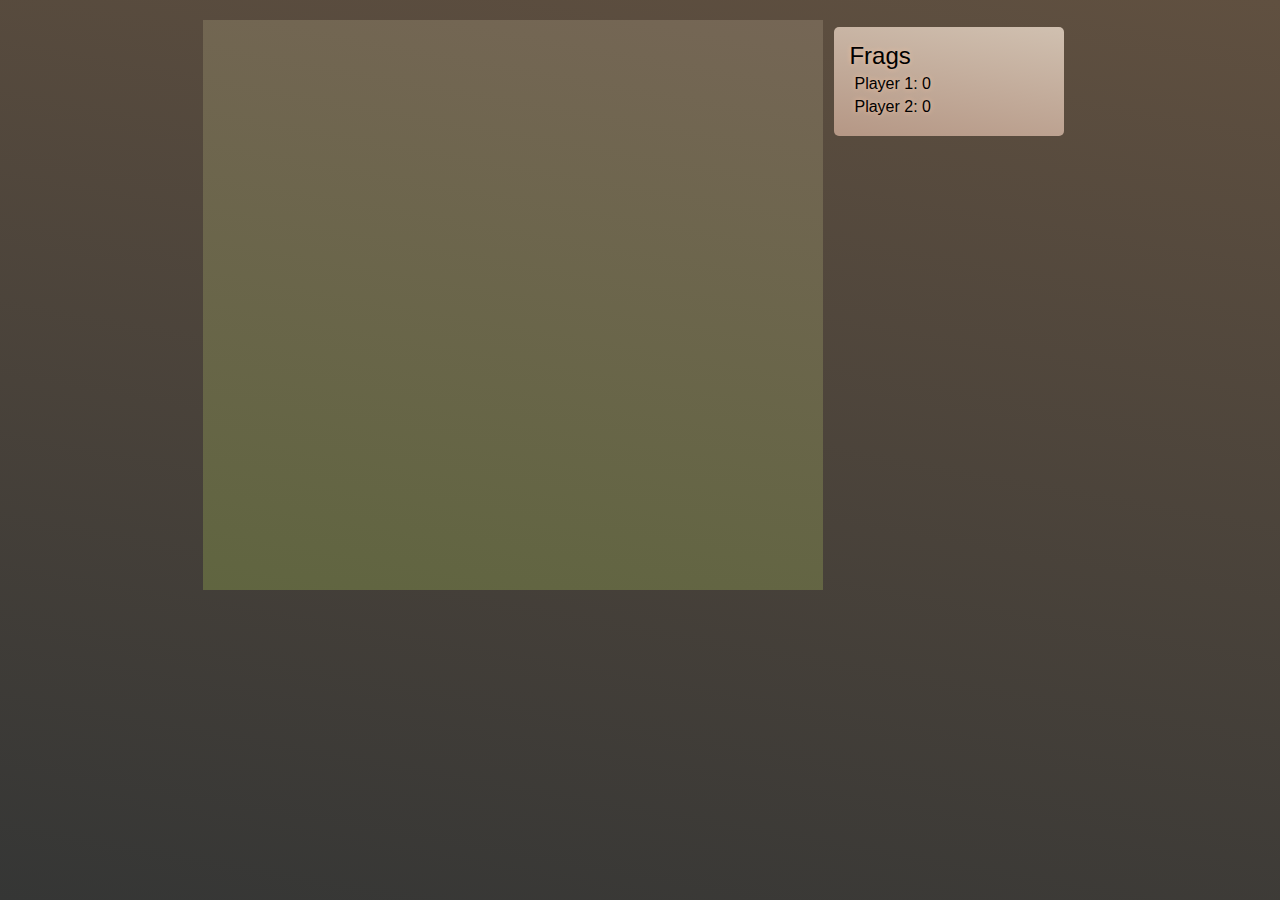
==== tank.core/src/main/resources/bfbc/tank/core/root/index.html @ f3e28894 "Redrawn bricks, fixed rounding error in bricks crush" ====
<html>
<head>
	<link rel="stylesheet" type="text/css" href="main.css" />

	<script type="text/javascript" src="/js/tools.js"></script>
	<script type="text/javascript" src="/js/pixi.js"></script>

	<script type="text/javascript" src="http://gabelerner.github.io/canvg/rgbcolor.js"></script> 
		<script type="text/javascript" src="http://gabelerner.github.io/canvg/StackBlur.js"></script>
	<script type="text/javascript" src="http://gabelerner.github.io/canvg/canvg.js"></script>

	<title>Tanks proto</title>
	
	<script>
	
		var renderer, fieldStage;

		// Preloading
		new Image().src = "img/tank_parts/tank-caterpillars-frame1.svg"; 
		new Image().src = "img/tank_parts/tank-caterpillars-frame2.svg"; 
		new Image().src = "img/tank_parts/tank-shadow.svg"; 
		new Image().src = "img/tank_parts/green/tank-caterpillars-frame1-overlay.svg"; 
		new Image().src = "img/tank_parts/green/tank-caterpillars-frame2-overlay.svg"; 
		new Image().src = "img/tank_parts/yellow/tank-caterpillars-frame1-overlay.svg"; 
		new Image().src = "img/tank_parts/yellow/tank-caterpillars-frame2-overlay.svg"; 
		new Image().src = "img/tank_parts/tank-full-body.svg"; 
		new Image().src = "img/tank_parts/green/tank-full-body-overlay.svg"; 
		new Image().src = "img/tank_parts/yellow/tank-full-body-overlay.svg"; 
		
		var cellImages = [];
		cellImages["E"] = new Image();
		cellImages["E"].src = "img/empty.svg";
		cellImages["C"] = new Image();
		cellImages["C"].src = "img/concrete-full.svg";
		cellImages["B"] = new Image();
		cellImages["B"].src = "img/brick-full.svg";

		var cellTextures = [];
		var cellCanvases = [];
		for (var k in cellImages) {
			cellImages[k].tag = k;
			cellImages[k].addEventListener("load", function() {
				var kk = this.tag;
				cellCanvases[kk] = document.createElement('canvas');
				cellCanvases[kk].width = 28;
				cellCanvases[kk].height = 28;
				var m_context = cellCanvases[kk].getContext('2d');
				m_context.drawImage(cellImages[kk], 0, 0, 28, 28);
				
				cellTextures[kk] = PIXI.Texture.fromCanvas(cellCanvases[kk]);
			});
		}
		
		var backCanvas = document.createElement('canvas');
		
				
		// Globals
		var websocket;
		var webSocketAddress;
		var activePlayerIndex;

		var fieldNode;
		var playersNode;
		var missilesNode;
		var debugSvgNode;
		var cells = [];
		
		var firstUpdate = true;
		
		var skins = [ "yellow", "green" ]
		
		function updateTanks(players) {
		
			if (firstUpdate) {
				// Removing all tanks
				while (playersNode.firstChild != null) {
					playersNode.removeChild(playersNode.firstChild);
				}
				
				for (var i = 0; i < players.length; i++) {
	
					var playerTankShadowNode = document.createElement("div");
					playerTankShadowNode.setAttribute("id", "player" + (i+1) + "-tank-shadow");
					playerTankShadowNode.classList.add("tank-shadow");
					
					var playerTankCaterpillarsNode = document.createElement("div");
					playerTankCaterpillarsNode.setAttribute("id", "player" + (i+1) + "-tank-caterpillars");
					playerTankCaterpillarsNode.classList.add("tank-caterpillars");
					playerTankCaterpillarsNode.classList.add("frame1");

					var playerTankCaterpillarsOverlayNode = document.createElement("div");
					playerTankCaterpillarsOverlayNode.setAttribute("id", "player" + (i+1) + "-tank-caterpillars-overlay");
					playerTankCaterpillarsOverlayNode.classList.add("tank-caterpillars-overlay");
					playerTankCaterpillarsOverlayNode.classList.add(skins[i]);
					playerTankCaterpillarsOverlayNode.classList.add("frame1");
					
					var playerTankBodyNode = document.createElement("div");
					playerTankBodyNode.setAttribute("id", "player" + (i+1) + "-tank-body");
					playerTankBodyNode.classList.add("tank-body");
					
					var playerTankBodyOverlayNode = document.createElement("div");
					playerTankBodyOverlayNode.setAttribute("id", "player" + (i+1) + "-tank-overlay");
					playerTankBodyOverlayNode.classList.add("tank-body-overlay");
					playerTankBodyOverlayNode.classList.add(skins[i]);
					
					var playerTankNode = document.createElement("div");
					playerTankNode.setAttribute("id", "player" + (i+1) + "-tank");
					playerTankNode.classList.add("tank");
					
					playerTankNode.appendChild(playerTankShadowNode);
					playerTankNode.appendChild(playerTankCaterpillarsNode);
					playerTankNode.appendChild(playerTankCaterpillarsOverlayNode);
					playerTankNode.appendChild(playerTankBodyNode);
					playerTankNode.appendChild(playerTankBodyOverlayNode);
					
					playersNode.appendChild(playerTankNode);
					
					playerTankCaterpillarsNode.caterpillarFrame = 0;
				}
			}
			
			var playerTankNodeElements = playersNode.childNodes;
			for (var i = 0; i < playerTankNodeElements.length; i++) {
				var playerTankNode = document.getElementById("player" + (i+1) + "-tank");
				var playerCaterpillarsNode = document.getElementById("player" + (i+1) + "-tank-caterpillars");

				playerCaterpillarsNode.moving = players[i].moving;
				playerTankNode.posX = players[i].posX;
				playerTankNode.posY = players[i].posY;
				playerTankNode.angle = players[i].angle;
			}
			
		}
		
		function updateMissiles(missiles) {
			var recreateMissilesNode = false;
			if (missilesNode.childNodes.length != missiles.length) {
				recreateMissilesNode = true;
				// Removing all missiles for all players
				while (missilesNode.firstChild != null) {
					missilesNode.removeChild(missilesNode.firstChild);
				}
			}
			
			for (var i = 0; i < playersNode.childNodes.length; i++) {
				var playerMissilesNode;
				if (recreateMissilesNode) {
					playerMissilesNode = document.createElement("div");
					missilesNode.appendChild(playerMissilesNode);
				} else {
					playerMissilesNode = missilesNode.childNodes[i];
				}
				
				var recreatePlayerMissiles = false;
				if (playerMissilesNode.childNodes.length != missiles[i].length) {
					recreatePlayerMissiles = true;
					// Removing all missiles for player
					while (playerMissilesNode.firstChild != null) {
						playerMissilesNode.removeChild(playerMissilesNode.firstChild);
					}
				}
				
				for (var j = 0; j < missiles[i].length; j++) {
					if (recreatePlayerMissiles) {
						var missileNode = document.createElement("div");
						missileNode.classList.add("missile");
					} else {
						missileNode = playerMissilesNode.childNodes[j];
					}
					
					missileNode.posX = missiles[i][j].posX;
					missileNode.posY = missiles[i][j].posY;
					missileNode.angle = missiles[i][j].angle;

					playerMissilesNode.appendChild(missileNode);
				}

			}
		}
		
		function updateScore(frags) {
			for (var i = 0; i < frags.length; i++) {
				var playerFragsNode = document.getElementById("player" + (i+1) + "-frags");
				playerFragsNode.innerHTML = frags[i];
			}
		}
		
		function openStatusSocket() {
		    websocket = new WebSocket(webSocketAddress);
		    
		    websocket.onopen = function(evt) {
		    };
		    
		    websocket.onmessage = function(evt) {
		    	var state = JSON.parse(evt.data);
		    	var gameState = state.game;
		    	

				// Active player index
				activePlayerIndex = state.activePlayerIndex;

				// Players
				updateTanks(gameState.players);

				// Field
				updateField(gameState);

				// Missiles
				updateMissiles(gameState.missiles);
				
				// Score
				updateScore(gameState.frags);
				
				// Debug SVG
				
				var svgCollect = "";
				for (var i = 0; i < playersNode.childNodes.length; i++) {
					if (gameState.debugData[i] != null) {
						svgCollect += gameState.debugData[i].svg;
					}
				}
				debugSvgNode.innerHTML = svgCollect;
				
				if (firstUpdate) {
					window.frame = 0;
					window.setInterval(function() {
						window.frame ++;
						var playerTankNodeElements = playersNode.childNodes;
						for (var i = 0; i < playerTankNodeElements.length; i++) {
							var playerTankNode = playerTankNodeElements[i];
							var playerTankCaterpillarsNode;
							var playerTankCaterpillarsOverlayNode;
							for (var j = 0; j < playerTankNode.childNodes.length; j++) {
								var node = playerTankNode.childNodes[j];
								if (node.id == "player" + (i+1) + "-tank-caterpillars") playerTankCaterpillarsNode = node;
								else if (node.id == "player" + (i+1) + "-tank-caterpillars-overlay") playerTankCaterpillarsOverlayNode = node;
							}
							
							if (window.frame % 4 == 0) {
								caterpillarFrame(playerTankCaterpillarsNode, playerTankCaterpillarsOverlayNode);
							}
							movementFrame(playerTankNode);
						}
						
						var missilesNodeElements = missilesNode.childNodes;
						for (var i = 0; i < missilesNodeElements.length; i++) {
							
							for (var j = 0; j < missilesNodeElements[i].childNodes.length; j++) {
								movementFrame(missilesNodeElements[i].childNodes[j]);
							}
						}
						
						renderer.render(fieldStage);
					}, 1000 / 50/*fps*/);
				}
				
				firstUpdate = false;
				
		    	//throw 'Invalid message from client: "' + evt.data + '"';
		    };
		    websocket.onerror = function(evt) {
		    };
		    websocket.onclose = function(evt) {
		    };
		}
	
		function updateField(gameState) {

		
			if (firstUpdate) {
				cells = [];
			
				/*fieldNode.style.width = (gameState.fieldWidth * gameState.cellSize) + "px";
				fieldNode.style.height = (gameState.fieldHeight * gameState.cellSize) + "px";*/
				

				var container = new PIXI.Container();
				for (var j = 0; j < gameState.fieldHeight; j++) {
					for (var i = 0; i < gameState.fieldWidth; i++) {
						var fieldCell = gameState.field[j * gameState.fieldWidth + i];
						var cell = new PIXI.Sprite(cellTextures[fieldCell]);
						
						var blockWidth = 14;
						var blockHeight = 14;
						cell.scale.x = 0.5;
						cell.scale.y = 0.5;
						
						cell.x = gameState.cellSize * i;
						cell.y = gameState.cellSize * j;
						container.addChild(cell);
						cells[j * gameState.fieldWidth + i] = cell;
					};
				};
				fieldStage.addChild(container);
			
				/*for (var j = 0; j < gameState.fieldHeight; j++) {
					for (var i = 0; i < gameState.fieldWidth; i++) {
						var cell = document.createElement("div");
						cell.classList.add("field-cell");
						fieldNode.appendChild(cell);
	
						var blockWidth = cell.clientWidth;
						var blockHeight = cell.clientHeight;
						cell.style.left = (gameState.cellSize * i - blockWidth / 2) + "px";
						cell.style.top = (gameState.cellSize * j - blockHeight / 2) + "px";
	
						cells[j * gameState.fieldWidth + i] = cell;
					}
				}*/
			}
			
			backCanvas.width = gameState.fieldWidth * 11;
			backCanvas.height = gameState.fieldHeight * 11;
			var ctx = backCanvas.getContext('2d');
			//var i = 0, j = 0;
			
			
			for (var j = 0; j < gameState.fieldHeight; j++) {
				for (var i = 0; i < gameState.fieldWidth; i++) {
					var cell = cells[j * gameState.fieldWidth + i];
					
					var fieldCell = gameState.field[j * gameState.fieldWidth + i];
					cell.texture = cellTextures[fieldCell];

					
					/*var fieldCell = gameState.field[j * gameState.fieldWidth + i];
					var x = 11 * i, y = 11 * j;
					ctx.drawImage(cellCanvases[fieldCell], x, y, 14, 14);*/
					
					
					/*if (gameState.field[j * gameState.fieldWidth + i] == "C") {
						cell.classList.add("concrete");
					} else {
						cell.classList.remove("concrete");
					}

					if (gameState.field[j * gameState.fieldWidth + i] == "B") {
						cell.classList.add("brick");
					} else {
						cell.classList.remove("brick");
					}*/

				}
			}
			
			/*var fieldCanvas = document.getElementById("field-canvas");
			if (fieldCanvas.width != gameState.fieldWidth * 11) {
				fieldCanvas.width = gameState.fieldWidth * 11;
			}	
			if (fieldCanvas.height != gameState.fieldHeight * 11) {
				fieldCanvas.height = gameState.fieldHeight * 11;
			}
			
			var fctx = fieldCanvas.getContext('2d');
			fctx.drawImage(backCanvas, 0, 0);*/
		}
		
		function caterpillarFrame(caterpillarNode, caterpillarOverlayNode) {
			if (caterpillarNode.moving) {
				caterpillarNode.classList.remove("frame" + (caterpillarNode.caterpillarFrame+1));
				caterpillarOverlayNode.classList.remove("frame" + (caterpillarNode.caterpillarFrame+1));

				caterpillarNode.caterpillarFrame = (caterpillarNode.caterpillarFrame + 1) % 2;

				caterpillarNode.classList.add("frame" + (caterpillarNode.caterpillarFrame+1));
				caterpillarOverlayNode.classList.add("frame" + (caterpillarNode.caterpillarFrame+1));
			}
		}
					
		function movementFrame(tankNode) {
			tankNode.style.transform = "rotate(" + (tankNode.angle) + "deg)";
			//tankNode.style.left = tankNode.posX + "px";
			//tankNode.style.top = tankNode.posY + "px";
			
			tankNode.style.left = (tankNode.posX - tankNode.clientWidth / 2) + "px";
			tankNode.style.top = (tankNode.posY - tankNode.clientHeight / 2) + "px";
		}

		// Setting events
		
		window.addEventListener("load", function() {
		
			playersNode = document.getElementById("players");
			fieldNode = document.getElementById("field");
			missilesNode = document.getElementById("missiles");
			debugSvgNode = document.getElementById("debug-svg");
		
			webSocketAddress = buildWebSocketAddress("player");
			openStatusSocket();
			
			renderer = PIXI.autoDetectRenderer(800, 600, { transparent: true });
			fieldNode.appendChild(renderer.view);
			fieldStage = new PIXI.Container();
		});
	
		var keysDown = {
			up: false,
			down: false,
			left: false,
			right: false,
			fire: false
		};

		function sendCommands() {
			var clientState = {};
			clientState.keys = keysDown;
			
			// <DEMO> Demonstrating debug SVG feature. Remove this ASAP
			if (activePlayerIndex > -1) {
				clientState.debugData = {};
				clientState.debugData.svg = "";
			}
			// </DEMO>
			
			websocket.send(JSON.stringify(clientState));
		}
		
		window.addEventListener("keydown", function(e) {

			e = e || window.event;

			if (e.keyCode == '38') {
				// up arrow
				keysDown.up = true;
			}
			else if (e.keyCode == '40') {
				// down arrow
				keysDown.down = true;
			}
			else if (e.keyCode == '37') {
				// left arrow
				keysDown.left = true;
			}
			else if (e.keyCode == '39') {
				// right arrow
				keysDown.right = true;
			}
			else if (e.keyCode == '32') {
				// spacebar
				keysDown.fire = true;
			}
			
			sendCommands();
		});
		
		window.addEventListener("keyup", function(e) {

			e = e || window.event;

			if (e.keyCode == '38') {
				// up arrow
				keysDown.up = false;
			}
			else if (e.keyCode == '40') {
				// down arrow
				keysDown.down = false;
			}
			else if (e.keyCode == '37') {
				// left arrow
				keysDown.left = false;
			}
			else if (e.keyCode == '39') {
				// right arrow
				keysDown.right = false;
			}
			else if (e.keyCode == '32') {
				// spacebar
				keysDown.fire = false;
			}
			
			sendCommands();
		});

	</script>
</head>

<body>
	
	<div class="root">
		<div class="game">
			<!--<canvas id="field-canvas" class="field" style="position: relative; left: -7px; top: -7px;" width="300px" height="300px"></canvas>-->
			<div id="missiles"></div>
			<div id="field" class="field" style="position: relative; left: -7px; top: -7px; width: 620px; height: 570px;"></div>
			<div id="players"></div>
			<div id="debug-svg" style="position: absolute; left: 0; top: 0;"></div>
		</div>
		<div class="frags-pane">
			<h2 class="frags">Frags</h2>
			<div class="frags-player">
				Player 1: <span id="player1-frags">0</span>
			</div>
			<div class="frags-player">
				Player 2: <span id="player2-frags">0</span>
			</div>
		</div>
	</div>
</body>
</html>
---- tank.core/src/main/resources/bfbc/tank/core/root/main.css ----
body {
	font-family: sans-serif;
	margin: 20pt;
	background: linear-gradient(-170deg, #605040, #353635);
	position: relative;
	overflow: hidden;
}

div.tank {
	position: absolute;
	left: 20px;
	top: 40px;
	width: 40px;
	height: 40px;
	background-repeat: no-repeat;
	background-size: 100% 100%;
}

div.tank-caterpillars {
	position: absolute; left: 0; top: 0;
	width: 40px;
	height: 40px;
	background-repeat: no-repeat;
	background-size: 100% 100%;
}
div.tank-caterpillars.frame1 {
	background-image: url('img/tank_parts/tank-caterpillars-frame1.svg');
}
div.tank-caterpillars.frame2 {
	background-image: url('img/tank_parts/tank-caterpillars-frame2.svg');
}


div.tank-caterpillars-overlay {
	position: absolute; left: 0; top: 0;
	width: 40px;
	height: 40px;
	background-repeat: no-repeat;
	background-size: 100% 100%;
	mix-blend-mode: multiply;
}
div.tank-caterpillars-overlay.frame1.green {
	background-image: url('img/tank_parts/green/tank-caterpillars-frame1-overlay.svg');
}
div.tank-caterpillars-overlay.frame2.green {
	background-image: url('img/tank_parts/green/tank-caterpillars-frame2-overlay.svg');
}		
div.tank-caterpillars-overlay.frame1.yellow {
	background-image: url('img/tank_parts/yellow/tank-caterpillars-frame1-overlay.svg');
}
div.tank-caterpillars-overlay.frame2.yellow {
	background-image: url('img/tank_parts/yellow/tank-caterpillars-frame2-overlay.svg');
}


div.tank-body {
	position: absolute; left: 0; top: 0;
	width: 40px;
	height: 40px;
	background-repeat: no-repeat;
	background-size: 100% 100%;
	background-image: url('img/tank_parts/tank-full-body.svg');
}

div.tank-shadow {
	position: absolute; left: 0; top: 0;
	width: 40px;
	height: 40px;
	background-repeat: no-repeat;
	background-size: 100% 100%;
	background-image: url('img/tank_parts/tank-shadow.svg');
}

div.tank-body-overlay {
	position: absolute; left: 0; top: 0;
	width: 40px;
	height: 40px;
	background-repeat: no-repeat;
	background-size: 100% 100%;
	mix-blend-mode: multiply;
}

div.tank-body-overlay.green {
	background-image: url('img/tank_parts/green/tank-full-body-overlay.svg');
}
div.tank-body-overlay.yellow {
	background-image: url('img/tank_parts/yellow/tank-full-body-overlay.svg');
}

div.field-cell {
	position: absolute;
	width: 14px;
	height: 14px;
}

div.concrete {
	position: absolute; left: 0; top: 0;
	width: 14px;
	height: 14px;
	background-image: url('img/concrete-full.svg');
	background-repeat: no-repeat;
	background-size: 100% 100%;
}

div.brick {
	position: absolute; left: 0; top: 0;
	width: 14px;
	height: 14px;
	background-image: url('img/brick-full.svg');
	background-repeat: no-repeat;
	background-size: 100% 100%;
}


div.field {
	margin: 0;
	background: linear-gradient(-170deg, #756655, #606540);
	
}

div.missile {
	position: absolute; left: 0; top: 0;
	width: 20px;
	height: 20px;
	background-repeat: no-repeat;
	background-size: 100% 100%;
	background-image: url('img/missile.svg');
}

div.game {
	position: relative;
	display: inline-block;
}

div.root {
	width: 860px;
	margin: auto;
}

div.frags-player {
	margin: 5px;
	color: #000000;
    text-shadow: 0 0 5px #f0c0a0;
	
}

div.frags-pane {
	background: linear-gradient(-170deg, #d0c0b0, #b59785);
	padding: 15px;
    position: relative;
    border-radius: 5px;
    border-width: 1px;
    border-color: #202020;
    width: 200px;
    
    display: inline-block;
    vertical-align: top;
    
}

h2.frags {
	color: #000000;
    text-shadow: 0 0 5px #f0c0a0;
	margin: 0;
	font-weight: normal;
}
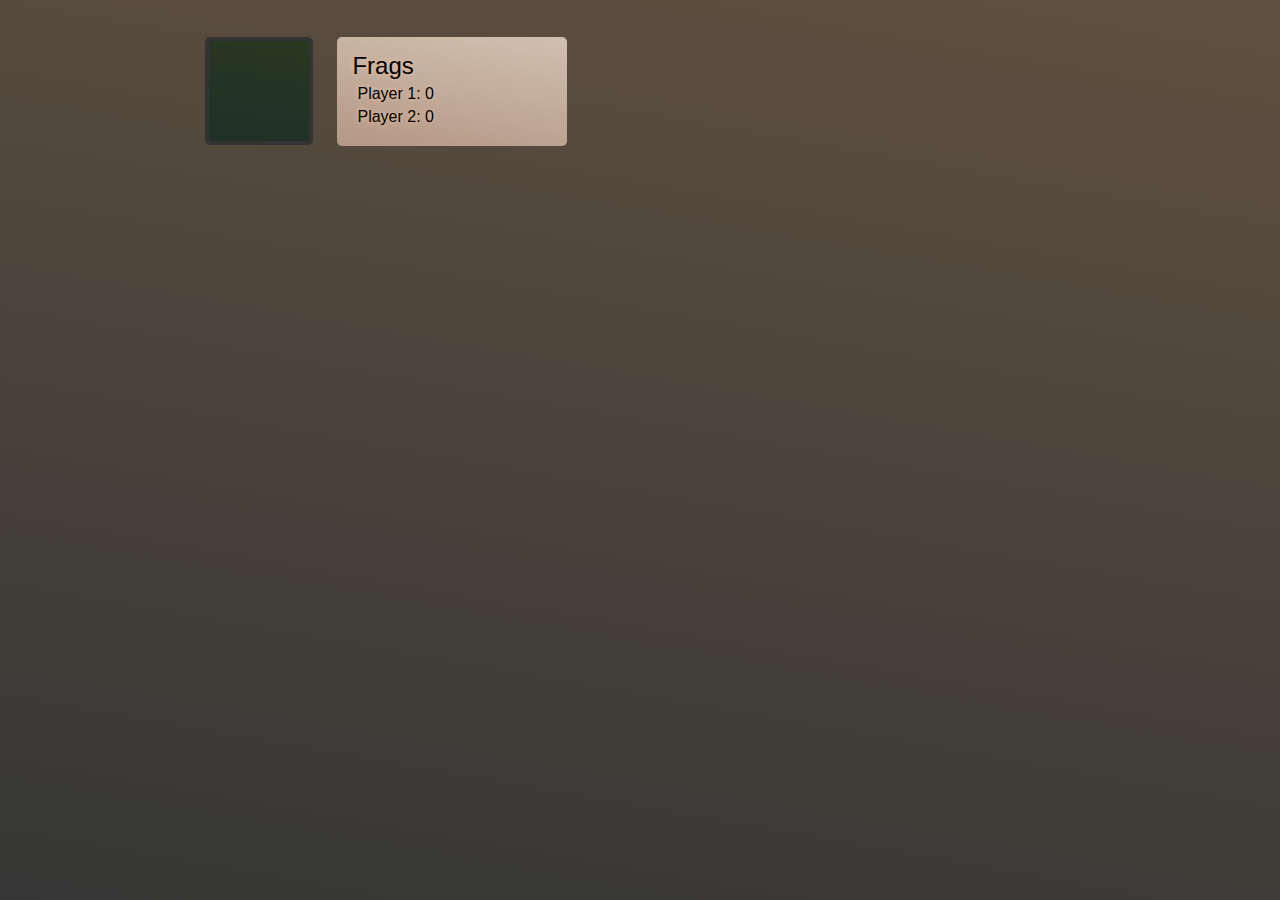
==== commit 0a7284ed: "Added dark concrete tiles. Refactored CellType class" ====
--- a/tank.core/src/main/resources/bfbc/tank/core/root/index.html
+++ b/tank.core/src/main/resources/bfbc/tank/core/root/index.html
@@ -25,35 +25,35 @@
 		new Image().src = "img/tank_parts/yellow/tank-caterpillars-frame2-overlay.svg"; 
 		new Image().src = "img/tank_parts/tank-full-body.svg"; 
 		new Image().src = "img/tank_parts/green/tank-full-body-overlay.svg"; 
-		new Image().src = "img/tank_parts/yellow/tank-full-body-overlay.svg"; 
+		new Image().src = "img/tank_parts/yellow/tank-full-body-overlay.svg";
 		
 		var cellImages = [];
 		cellImages["E"] = new Image();
 		cellImages["E"].src = "img/empty.svg";
 		cellImages["C"] = new Image();
 		cellImages["C"].src = "img/concrete-full.svg";
+		cellImages["DC"] = new Image();
+		cellImages["DC"].src = "img/darkconcrete-full.svg";
 		cellImages["B"] = new Image();
 		cellImages["B"].src = "img/brick-full.svg";
 
 		var cellTextures = [];
-		var cellCanvases = [];
+		
 		for (var k in cellImages) {
 			cellImages[k].tag = k;
 			cellImages[k].addEventListener("load", function() {
 				var kk = this.tag;
-				cellCanvases[kk] = document.createElement('canvas');
-				cellCanvases[kk].width = 28;
-				cellCanvases[kk].height = 28;
-				var m_context = cellCanvases[kk].getContext('2d');
-				m_context.drawImage(cellImages[kk], 0, 0, 28, 28);
-				
-				cellTextures[kk] = PIXI.Texture.fromCanvas(cellCanvases[kk]);
+				cellTextures[kk] = [];
+
+				var baseTex = new PIXI.BaseTexture(cellImages[kk]);
+				for (var i = 0; i < 2; i++) {
+					for (var j = 0; j < 2; j++) {
+						cellTextures[kk][i + j * 2] = new PIXI.Texture(baseTex, new PIXI.Rectangle(i*11, j*11, 11, 11));
+					}					
+				}
 			});
 		}
 		
-		var backCanvas = document.createElement('canvas');
-		
-				
 		// Globals
 		var websocket;
 		var webSocketAddress;
@@ -195,7 +195,6 @@
 		    	var state = JSON.parse(evt.data);
 		    	var gameState = state.game;
 		    	
-
 				// Active player index
 				activePlayerIndex = state.activePlayerIndex;
 
@@ -212,7 +211,6 @@
 				updateScore(gameState.frags);
 				
 				// Debug SVG
-				
 				var svgCollect = "";
 				for (var i = 0; i < playersNode.childNodes.length; i++) {
 					if (gameState.debugData[i] != null) {
@@ -239,14 +237,14 @@
 							if (window.frame % 4 == 0) {
 								caterpillarFrame(playerTankCaterpillarsNode, playerTankCaterpillarsOverlayNode);
 							}
-							movementFrame(playerTankNode);
+							positionUnit(playerTankNode, gameState.cellSize);
 						}
 						
 						var missilesNodeElements = missilesNode.childNodes;
 						for (var i = 0; i < missilesNodeElements.length; i++) {
 							
 							for (var j = 0; j < missilesNodeElements[i].childNodes.length; j++) {
-								movementFrame(missilesNodeElements[i].childNodes[j]);
+								positionUnit(missilesNodeElements[i].childNodes[j], gameState.cellSize);
 							}
 						}
 						
@@ -255,8 +253,6 @@
 				}
 				
 				firstUpdate = false;
-				
-		    	//throw 'Invalid message from client: "' + evt.data + '"';
 		    };
 		    websocket.onerror = function(evt) {
 		    };
@@ -266,93 +262,43 @@
 	
 		function updateField(gameState) {
 
-		
 			if (firstUpdate) {
 				cells = [];
 			
-				/*fieldNode.style.width = (gameState.fieldWidth * gameState.cellSize) + "px";
-				fieldNode.style.height = (gameState.fieldHeight * gameState.cellSize) + "px";*/
-				
-
+				fieldNode.style.width = (gameState.fieldWidth * gameState.cellSize) + "px";
+				fieldNode.style.height = (gameState.fieldHeight * gameState.cellSize) + "px";
+				
 				var container = new PIXI.Container();
 				for (var j = 0; j < gameState.fieldHeight; j++) {
 					for (var i = 0; i < gameState.fieldWidth; i++) {
+						var cellSpriteIndex = ((j+1)%2)*2 + ((i+1)%2);
 						var fieldCell = gameState.field[j * gameState.fieldWidth + i];
-						var cell = new PIXI.Sprite(cellTextures[fieldCell]);
-						
-						var blockWidth = 14;
-						var blockHeight = 14;
-						cell.scale.x = 0.5;
-						cell.scale.y = 0.5;
+						var cell = new PIXI.Sprite(cellTextures[fieldCell][cellSpriteIndex]);
+						
+						var blockWidth = gameState.cellSize;
+						var blockHeight = gameState.cellSize;
 						
 						cell.x = gameState.cellSize * i;
 						cell.y = gameState.cellSize * j;
+						
 						container.addChild(cell);
 						cells[j * gameState.fieldWidth + i] = cell;
 					};
 				};
 				fieldStage.addChild(container);
 			
-				/*for (var j = 0; j < gameState.fieldHeight; j++) {
+			} else {
+			
+				for (var j = 0; j < gameState.fieldHeight; j++) {
 					for (var i = 0; i < gameState.fieldWidth; i++) {
-						var cell = document.createElement("div");
-						cell.classList.add("field-cell");
-						fieldNode.appendChild(cell);
-	
-						var blockWidth = cell.clientWidth;
-						var blockHeight = cell.clientHeight;
-						cell.style.left = (gameState.cellSize * i - blockWidth / 2) + "px";
-						cell.style.top = (gameState.cellSize * j - blockHeight / 2) + "px";
-	
-						cells[j * gameState.fieldWidth + i] = cell;
+						var cell = cells[j * gameState.fieldWidth + i];
+						var cellSpriteIndex = ((j+1)%2)*2 + ((i+1)%2);
+						
+						var fieldCell = gameState.field[j * gameState.fieldWidth + i];
+						cell.texture = cellTextures[fieldCell][cellSpriteIndex];
 					}
-				}*/
-			}
-			
-			backCanvas.width = gameState.fieldWidth * 11;
-			backCanvas.height = gameState.fieldHeight * 11;
-			var ctx = backCanvas.getContext('2d');
-			//var i = 0, j = 0;
-			
-			
-			for (var j = 0; j < gameState.fieldHeight; j++) {
-				for (var i = 0; i < gameState.fieldWidth; i++) {
-					var cell = cells[j * gameState.fieldWidth + i];
-					
-					var fieldCell = gameState.field[j * gameState.fieldWidth + i];
-					cell.texture = cellTextures[fieldCell];
-
-					
-					/*var fieldCell = gameState.field[j * gameState.fieldWidth + i];
-					var x = 11 * i, y = 11 * j;
-					ctx.drawImage(cellCanvases[fieldCell], x, y, 14, 14);*/
-					
-					
-					/*if (gameState.field[j * gameState.fieldWidth + i] == "C") {
-						cell.classList.add("concrete");
-					} else {
-						cell.classList.remove("concrete");
-					}
-
-					if (gameState.field[j * gameState.fieldWidth + i] == "B") {
-						cell.classList.add("brick");
-					} else {
-						cell.classList.remove("brick");
-					}*/
-
-				}
-			}
-			
-			/*var fieldCanvas = document.getElementById("field-canvas");
-			if (fieldCanvas.width != gameState.fieldWidth * 11) {
-				fieldCanvas.width = gameState.fieldWidth * 11;
-			}	
-			if (fieldCanvas.height != gameState.fieldHeight * 11) {
-				fieldCanvas.height = gameState.fieldHeight * 11;
-			}
-			
-			var fctx = fieldCanvas.getContext('2d');
-			fctx.drawImage(backCanvas, 0, 0);*/
+				}
+			}
 		}
 		
 		function caterpillarFrame(caterpillarNode, caterpillarOverlayNode) {
@@ -367,13 +313,11 @@
 			}
 		}
 					
-		function movementFrame(tankNode) {
-			tankNode.style.transform = "rotate(" + (tankNode.angle) + "deg)";
-			//tankNode.style.left = tankNode.posX + "px";
-			//tankNode.style.top = tankNode.posY + "px";
-			
-			tankNode.style.left = (tankNode.posX - tankNode.clientWidth / 2) + "px";
-			tankNode.style.top = (tankNode.posY - tankNode.clientHeight / 2) + "px";
+		function positionUnit(unitNode, cellSize) {
+			unitNode.style.transform = "rotate(" + (unitNode.angle) + "deg)";
+			
+			unitNode.style.left = (unitNode.posX - unitNode.clientWidth / 2 + cellSize / 2) + "px";
+			unitNode.style.top = (unitNode.posY - unitNode.clientHeight / 2 + cellSize / 2) + "px";
 		}
 
 		// Setting events
@@ -388,7 +332,7 @@
 			webSocketAddress = buildWebSocketAddress("player");
 			openStatusSocket();
 			
-			renderer = PIXI.autoDetectRenderer(800, 600, { transparent: true });
+			renderer = PIXI.autoDetectRenderer(650, 650, { transparent: true });
 			fieldNode.appendChild(renderer.view);
 			fieldStage = new PIXI.Container();
 		});
@@ -478,9 +422,11 @@
 	
 	<div class="root">
 		<div class="game">
-			<!--<canvas id="field-canvas" class="field" style="position: relative; left: -7px; top: -7px;" width="300px" height="300px"></canvas>-->
 			<div id="missiles"></div>
-			<div id="field" class="field" style="position: relative; left: -7px; top: -7px; width: 620px; height: 570px;"></div>
+<!--			<div id="field" class="field" style="position: relative; left: -5px; top: -5px; width: 100px; height: 100px; margin: 0;"></div>-->
+			
+			<div id="field" class="field" style="position: relative; width: 100px; height: 100px; margin: 0;"></div>
+			
 			<div id="players"></div>
 			<div id="debug-svg" style="position: absolute; left: 0; top: 0;"></div>
 		</div>
--- a/tank.core/src/main/resources/bfbc/tank/core/root/main.css
+++ b/tank.core/src/main/resources/bfbc/tank/core/root/main.css
@@ -8,18 +8,16 @@
 
 div.tank {
 	position: absolute;
-	left: 20px;
-	top: 40px;
-	width: 40px;
-	height: 40px;
+	width: 42px;
+	height: 42px;
 	background-repeat: no-repeat;
 	background-size: 100% 100%;
 }
 
 div.tank-caterpillars {
 	position: absolute; left: 0; top: 0;
-	width: 40px;
-	height: 40px;
+	width: 42px;
+	height: 42px;
 	background-repeat: no-repeat;
 	background-size: 100% 100%;
 }
@@ -33,8 +31,8 @@
 
 div.tank-caterpillars-overlay {
 	position: absolute; left: 0; top: 0;
-	width: 40px;
-	height: 40px;
+	width: 42px;
+	height: 42px;
 	background-repeat: no-repeat;
 	background-size: 100% 100%;
 	mix-blend-mode: multiply;
@@ -55,8 +53,8 @@
 
 div.tank-body {
 	position: absolute; left: 0; top: 0;
-	width: 40px;
-	height: 40px;
+	width: 42px;
+	height: 42px;
 	background-repeat: no-repeat;
 	background-size: 100% 100%;
 	background-image: url('img/tank_parts/tank-full-body.svg');
@@ -64,8 +62,8 @@
 
 div.tank-shadow {
 	position: absolute; left: 0; top: 0;
-	width: 40px;
-	height: 40px;
+	width: 42px;
+	height: 42px;
 	background-repeat: no-repeat;
 	background-size: 100% 100%;
 	background-image: url('img/tank_parts/tank-shadow.svg');
@@ -73,8 +71,8 @@
 
 div.tank-body-overlay {
 	position: absolute; left: 0; top: 0;
-	width: 40px;
-	height: 40px;
+	width: 42px;
+	height: 42px;
 	background-repeat: no-repeat;
 	background-size: 100% 100%;
 	mix-blend-mode: multiply;
@@ -114,8 +112,6 @@
 
 div.field {
 	margin: 0;
-	background: linear-gradient(-170deg, #756655, #606540);
-	
 }
 
 div.missile {
@@ -128,12 +124,19 @@
 }
 
 div.game {
+	margin: 10px;
 	position: relative;
 	display: inline-block;
+	background: linear-gradient(-170deg, #283820, #203028);
+	
+	border-width: 4px;
+    border-color: #333333;
+    border-radius: 5px;
+    border-style: solid;
 }
 
 div.root {
-	width: 860px;
+	width: 890px;
 	margin: auto;
 }
 
@@ -147,6 +150,7 @@
 div.frags-pane {
 	background: linear-gradient(-170deg, #d0c0b0, #b59785);
 	padding: 15px;
+	margin: 10px;
     position: relative;
     border-radius: 5px;
     border-width: 1px;
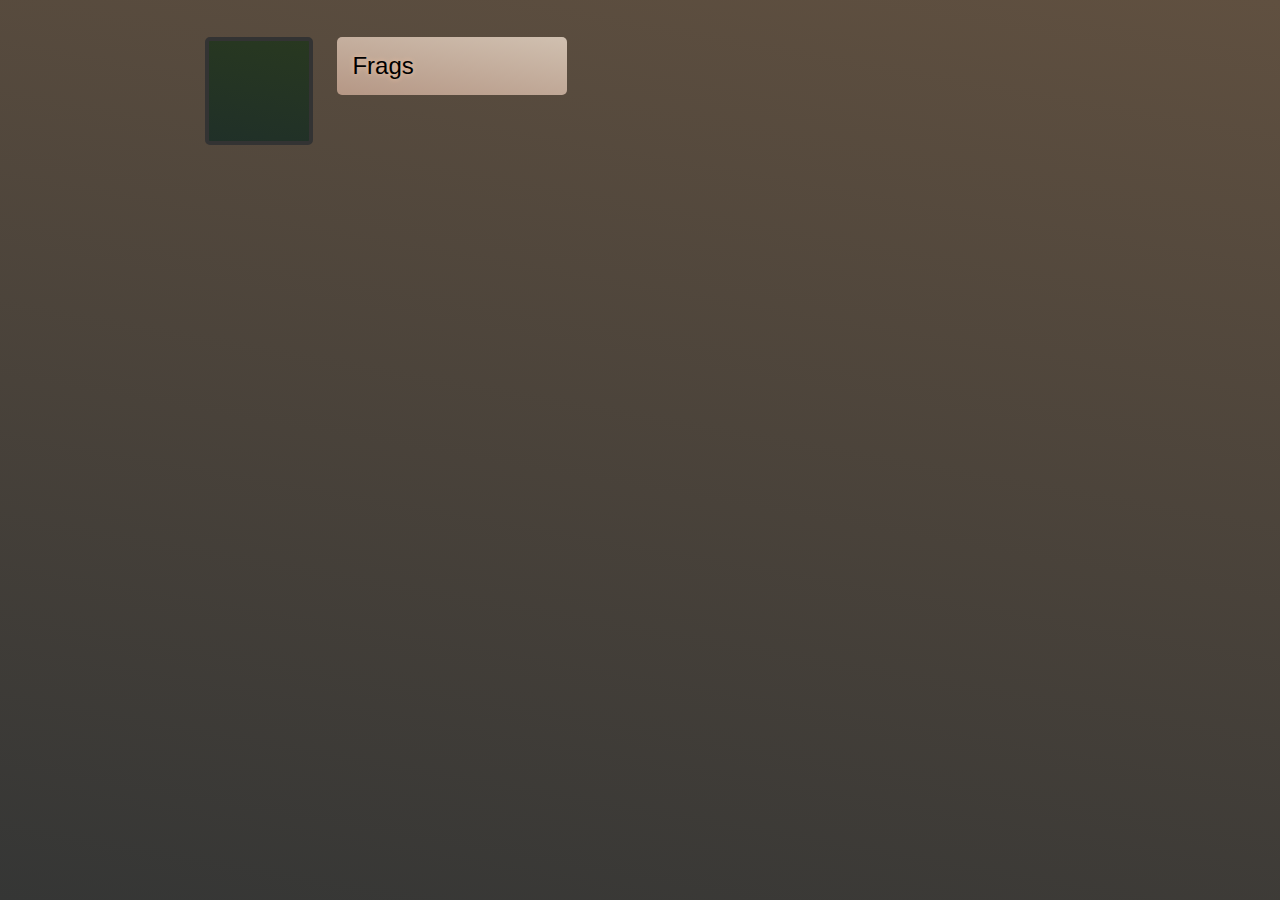
==== commit 4bcf4ea1: "Now it's able to create any number of players" ====
--- a/tank.core/src/main/resources/bfbc/tank/core/root/index.html
+++ b/tank.core/src/main/resources/bfbc/tank/core/root/index.html
@@ -60,6 +60,7 @@
 		var activePlayerIndex;
 
 		var fieldNode;
+		var fragsNode;
 		var playersNode;
 		var missilesNode;
 		var debugSvgNode;
@@ -179,6 +180,27 @@
 		}
 		
 		function updateScore(frags) {
+			//<div class="frags-player">
+			//	Player 1: <span id="player1-frags">0</span>
+			//</div>
+		
+			if (firstUpdate) {
+				for (var i = 0; i < frags.length; i++) {
+			
+					var fragsPlayer = document.createElement("div");
+					fragsPlayer.classList.add("frags-player");
+	
+					var fragsPlayerText = document.createTextNode("Player " + (i+1) + ": ");
+					var playerFrags = document.createElement("span");
+					playerFrags.setAttribute("id", "player" + (i+1) + "-frags");
+					
+					fragsPlayer.appendChild(fragsPlayerText);
+					fragsPlayer.appendChild(playerFrags);
+					
+					fragsNode.appendChild(fragsPlayer);
+				}
+			}
+
 			for (var i = 0; i < frags.length; i++) {
 				var playerFragsNode = document.getElementById("player" + (i+1) + "-frags");
 				playerFragsNode.innerHTML = frags[i];
@@ -328,6 +350,7 @@
 			fieldNode = document.getElementById("field");
 			missilesNode = document.getElementById("missiles");
 			debugSvgNode = document.getElementById("debug-svg");
+			fragsNode = document.getElementById("frags-pane");
 		
 			webSocketAddress = buildWebSocketAddress("player");
 			openStatusSocket();
@@ -423,21 +446,20 @@
 	<div class="root">
 		<div class="game">
 			<div id="missiles"></div>
-<!--			<div id="field" class="field" style="position: relative; left: -5px; top: -5px; width: 100px; height: 100px; margin: 0;"></div>-->
-			
 			<div id="field" class="field" style="position: relative; width: 100px; height: 100px; margin: 0;"></div>
 			
 			<div id="players"></div>
 			<div id="debug-svg" style="position: absolute; left: 0; top: 0;"></div>
+			<div class="field-inset"></div>
 		</div>
-		<div class="frags-pane">
+		<div id="frags-pane" class="frags-pane">
 			<h2 class="frags">Frags</h2>
-			<div class="frags-player">
+			<!--<div class="frags-player">
 				Player 1: <span id="player1-frags">0</span>
 			</div>
 			<div class="frags-player">
 				Player 2: <span id="player2-frags">0</span>
-			</div>
+			</div>-->
 		</div>
 	</div>
 </body>
